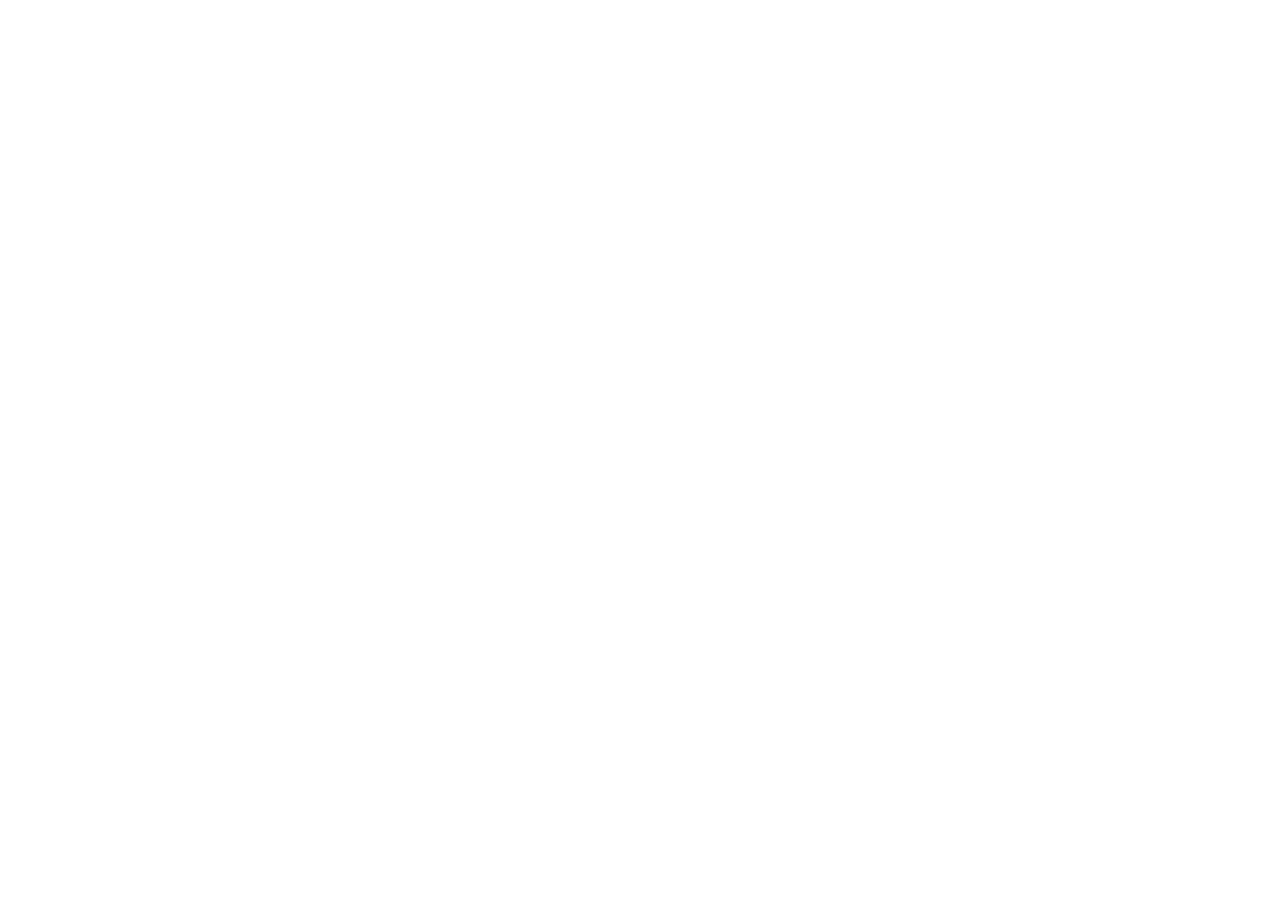
==== src/index.html @ c43df79c "Initial commit" ====
<!DOCTYPE html>
<html lang="en">
  <head>
    <meta charset="UTF-8" />
    <link rel="icon" type="image/svg+xml" href="/favicon.svg" />
    <meta name="viewport" content="width=device-width, initial-scale=1.0" />
    <title>Vanilla App Template</title>
    <link rel="stylesheet" href="./css/styles.css" />
  </head>
  <body>
    <load src="./partials/header.html" icon-path="img/sprite.svg#logo" />

    <main>
      <!-- Loads the specified .html file -->
      <load src="./partials/vite-promo.html" />
      <load src="./partials/badges.html" />
    </main>

    <load src="./partials/footer.html" />

    <script type="module" src="./main.js"></script>
  </body>
</html>
---- src/css/styles.css ----
/**
  |============================
  | include css partials with
  | default @import url()
  |============================
*/
/* Common styles */
@import url('./reset.css');
@import url('./base.css');
@import url('./container.css');
@import url('./animations.css');

/* Sections style */
@import url('./header.css');
@import url('./vite-promo.css');
@import url('./badges.css');
@import url('./back-link.css');
@import url('./footer.css');
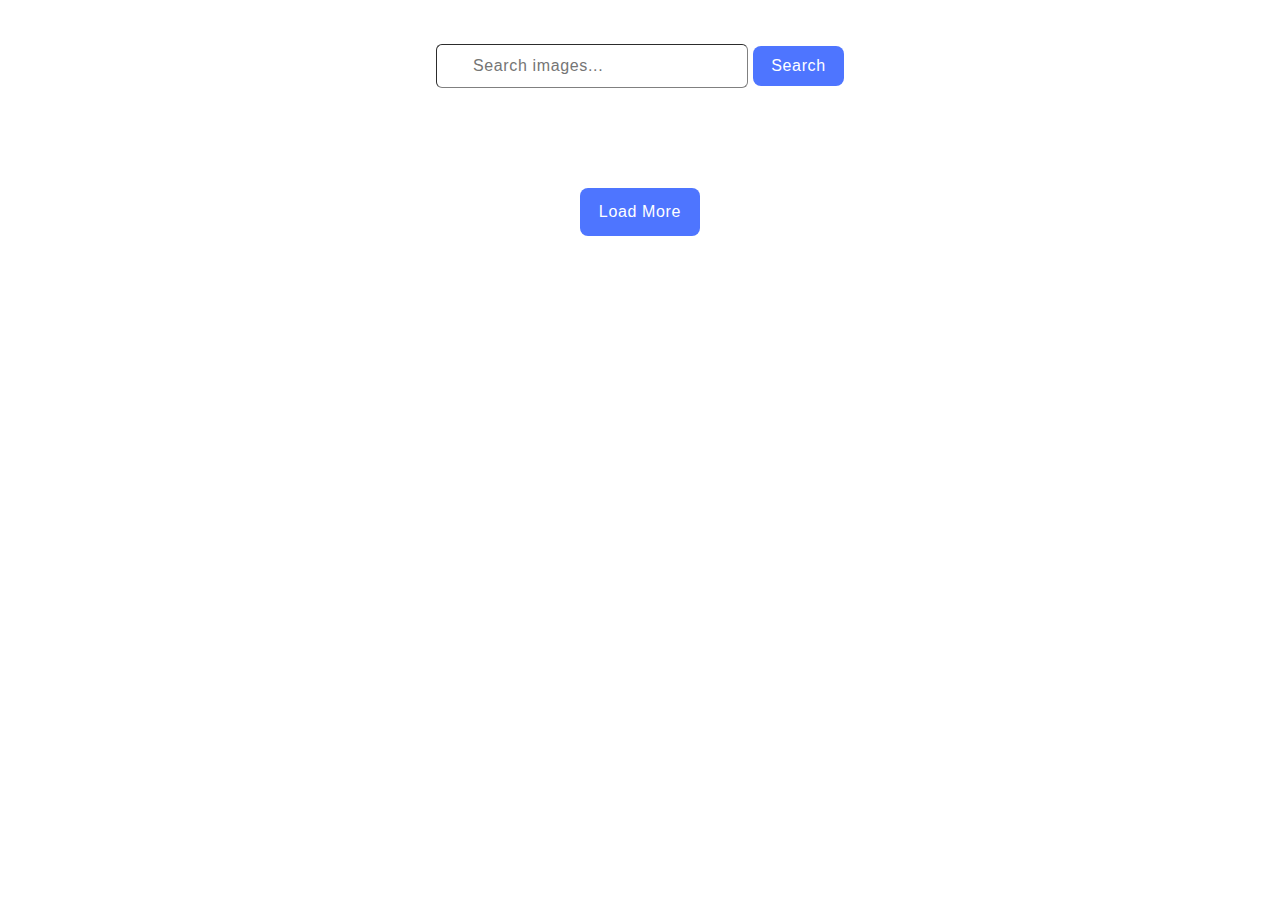
==== commit 50d4ce45: "js12" ====
--- a/src/index.html
+++ b/src/index.html
@@ -4,20 +4,29 @@
     <meta charset="UTF-8" />
     <link rel="icon" type="image/svg+xml" href="/favicon.svg" />
     <meta name="viewport" content="width=device-width, initial-scale=1.0" />
-    <title>Vanilla App Template</title>
+    <title>Homework 12</title>
     <link rel="stylesheet" href="./css/styles.css" />
   </head>
   <body>
     <load src="./partials/header.html" icon-path="img/sprite.svg#logo" />
 
     <main>
-      <!-- Loads the specified .html file -->
-      <load src="./partials/vite-promo.html" />
-      <load src="./partials/badges.html" />
+      <div class="container">
+        <form class="js-search-form">
+          <input name="user_query" type="text" class="searchInput" placeholder="Search images..." autocomplete="off"
+            name="user_query" />
+          <button type="submit" class="searchBttn">Search</button>
+        </form>
+        <div class="js-gallery"></div>
+        <div> <span class="loader hidden"></span></div>
+        <button class="load-more-btn hidden">Load More</button>
+      </div>
     </main>
 
     <load src="./partials/footer.html" />
 
     <script type="module" src="./main.js"></script>
+    <script type="module" src="./js/pixabay-api.js"></script>
+    <script type="module" src="./js/render-functions.js"></script>
   </body>
 </html>
--- a/src/css/styles.css
+++ b/src/css/styles.css
@@ -11,6 +11,7 @@
 @import url('./animations.css');
 
 /* Sections style */
+@import url('./pagestyles.css');
 @import url('./header.css');
 @import url('./vite-promo.css');
 @import url('./badges.css');
